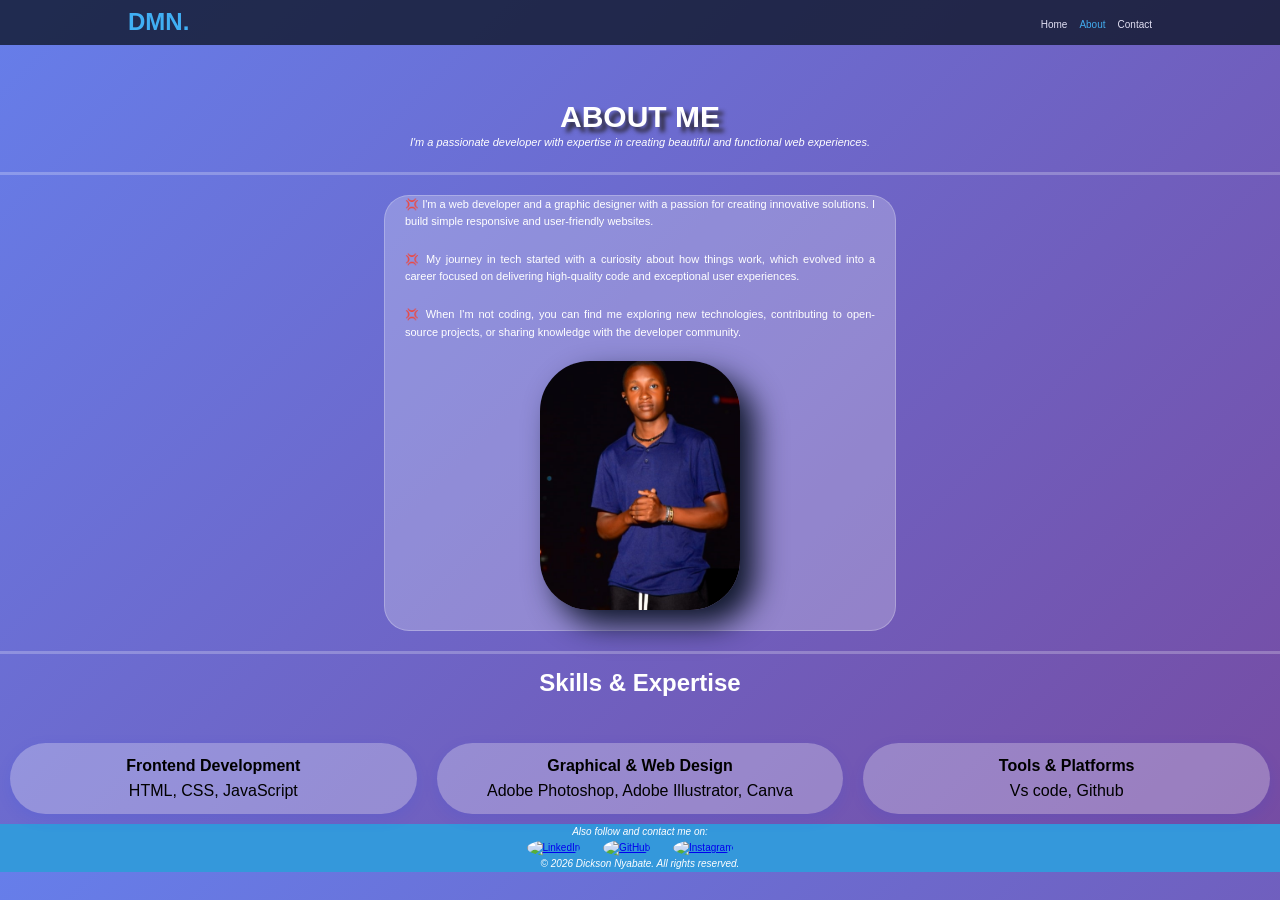
==== about.html @ dfadb9c9 "Add files via upload" ====
<!DOCTYPE html>
<html lang="en">

<head>
<meta charset="UTF-8">
<meta name="viewport" content="width=device-width, initial-scale=1.0">
<title>Dickson|About</title>


</head>

<body>

<!--  NAVBAR -->
<header id="header">
  <nav class="navbar">
    
    <h2 class="logo">DMN.</h2>

    <ul class="nav-links" id="navLinks">
      <li><a href="index.html" class="nav-link">Home</a></li>
      <li><a href="about.html" class="nav-link active">About</a></li>
      <li><a href="contact.html" class="nav-link">Contact</a></li>
    </ul>
  </nav>
</header>

<!-- HERO -->
<section class="hero-section">
  <div>
    <h1>ABOUT ME</h1>
    <p>I'm a passionate developer with expertise in creating beautiful and functional web experiences.</p>
  </div>
</section>

<!-- CONTENT -->
<section class="about-content">
  <div class="about-container">

    <div class="about2-text">
      <p>💢 I'm a web developer and a graphic designer with a passion for creating innovative solutions. I build simple responsive and user-friendly websites.</p>

      <p>💢 My journey in tech started with a curiosity about how things work, which evolved into a career focused on delivering high-quality code and exceptional user experiences.</p>

      <p>💢 When I'm not coding, you can find me exploring new technologies, contributing to open-source projects, or sharing knowledge with the developer community.</p>
    </div>

    <div class="about-image">
      <img src="/img/dp.jpg" alt="Profile Picture">
    </div>

  </div>
</section>

<!-- SKILLS -->
<section class="skills2">
  <div class="skills2container">
    <h2>Skills & Expertise</h2>

    <div class="skills2-grid">

      <div class="skill2-card">
        <h4>Frontend Development</h3>
        <p>HTML, CSS, JavaScript</p>
      </div>

      <div class="skill2-card">
        <h4>Graphical & Web Design</h4>
        <p>Adobe Photoshop, Adobe Illustrator, Canva</p>
      </div>

      <div class="skill2-card">
        <h4>Tools & Platforms</h4>
        <p>Vs code, Github</p>
      </div>

    </div>
  </div>
</section>

<footer> 
  <p class="section-title">Also follow and contact me on:</p>
       
  <div class="container">
            <div class="social-media">
                <a href="https://linkedin.com/yourprofile" target="_blank"><img src="https://files.catbox.moe/59y0p5.png" alt="LinkedIn"></a>
                <a href="https://github.com/dirty-dikie" target="_blank"><img src="https://files.catbox.moe/mrq4ia.png" alt="GitHub"></a>
                <a href="https://instagram.com/dirty_money374" target="_blank"><img src="https://files.catbox.moe/a21nrq.png" alt="Instagram"></a>
                <!-- Add more social media links as needed -->
            </div>

          
<p><i>© 2026 Dickson Nyabate. All rights reserved.</i></p>
</footer>
</body>


<script>

  //vaigation scroll effect//
  window.addEventListener("scroll", () => {
  const navbar = document.querySelector(".navbar");

  if (window.scrollY > 50) {
    navbar.classList.add("scrolled");
  } else {
    navbar.classList.remove("scrolled");
  }
});

</script>
<style>

/* RESET */
* {
  margin: 0;
  padding: 0;
  box-sizing: border-box;
}

/* BODY */
body {
  font-family: 'Segoe UI', sans-serif;
  line-height: 1.6;
  background: linear-gradient(135deg, #667eea 0%, #764ba2 100%)  ;

}

/* NAVBAR */
.navbar {
  position: fixed;
  top: 0;
  height: 5vh;
  width: 100%;
  background: #0f172a;
  opacity: 0.8;
  display: flex;
  justify-content: space-between;
  align-items: center;
  padding: 15px 10%;
  z-index: 1000;
}

/* LOGO */
.logo {
  color: #38bdf8;
  font-size: 1.5rem;
  font-weight: bold;
}

/* LINKS */
.nav-links {
  display: flex;
  list-style: none;
}

.nav-links li {
  margin-left: 12px;
}

.nav-link {
  text-decoration: none;
  color: #fff;
  font-size: 10px;
  position: relative;
  transition: 0.3s;
}

/* Hover underline animation */
.nav-link::after {
  content: '';
  position: absolute;
  width: 0%;
  height: 2px;
  background: #38bdf8;
  left: 0;
  bottom: -5px;
  transition: 0.3s;
}

.nav-link:hover::after {
  width: 100%;
}

/* ACTIVE LINK */
.nav-link.active {
  color: #38bdf8;
}

/* MOBILE NAV */
@media (max-width: 768px) {
  .nav-links {
    position: static;
    right: -100%;
    top: 60px;
    flex-direction: row;
    width: auto;
    padding: 0;
    transition: 0.3s;
  }

  .nav-links.show {
    right: 0;
  }
}
/* battery*/
.battery {
  font-size: 18px;
  color: #fff;
}

/* SCROLLED STATE */
.navbar.scrolled {
  background: rgba(15, 23, 42, 0.95);
  box-shadow: 0 5px 20px rgba(0, 0, 0, 0.3);
  border-bottom: 2px solid #38bdf8; /* 🔥 blue line */
  border-bottom: 2px solid #38bdf8;
  box-shadow: 0 0 10px #38bdf8;
}


/* HERO */
.hero-section {
  padding: 100px 20px 20px;
  color: white;
  text-align: center;
  border-bottom: 3px solid #ffffff3e;
  margin-bottom: 20px;
  h1{
    text-shadow: #231e1ede 5px 5px 4px;
    font: 30px 'Segoe UI', sans-serif;
    font-weight: bold;

  }
  p{
    font-size: 11px;
    font-style: italic;
    text-align: center;
  }
}


/* CONTAINER */

.about-content {
  background: #ffffff3e;
  border-radius: 25px;
  border: 1px solid #ffffff3e;
  max-width: fit-content;
  width: 40%;
  margin: auto;
  
}

.about-container {
  margin: auto;
  padding: 0 20px;
  border-radius: 50px;
}
/* ABOUT GRID */
.about-grid {
  display: grid;
  grid-template-columns: 1fr 1fr;
  gap: 40px;
  align-items: center;
  padding: 60px 0;
}

/* TEXT */
.about2-text p{
  color: #ffffff;
  margin-bottom: 20px;
  text-align: center;
  font-size: 11px;
  text-align: justify;
}

/* IMAGE */
.about-image img {
  width: 100%;
  max-width: 200px;
  border-radius: 50px;
  display: block;
  margin: auto;
  margin-bottom: 20px;
  box-shadow: #0f172a 15px 15px 30px;
}

/* SKILLS */
.skills2 {
  padding: 10px ;
  border-top: 3px solid #ffffff3e;
  margin-top: 20px;
}

.skills2 h2 {
  text-align: center;
  color: #fff;
  margin-bottom: 40px;
}

.skills2-grid {
  display: grid;
  grid-template-columns: repeat(auto-fit, minmax(220px, 1fr));
  gap: 20px;
}

.skill2-card { 
      background: rgba(255, 255, 255, 0.272);
      border-radius: 50px; 
      padding: 10px; 
      box-shadow: 0 5px 15px rgba(8, 65, 254, 0.1); 
      text-align: center;
}

/* RESPONSIVE */
@media (max-width: 768px) {
  .about-grid {
    grid-template-columns: 1fr;
    text-align: center;
  }
}
/* footer */

footer {
    background-color: #3498db;
    color: #fff;
    font-size: 10px;
    text-align: center;
}
footer .section-title {
    font-size: 10px;
    margin-bottom: auto;
    color: #ffff;
    font-style: italic;
}
.social-media a {
    margin-right: 20px;
}

.social-media img {
    width: 20px;
    height: 20px;
    border-radius: 50%;
}

</style>

</html>
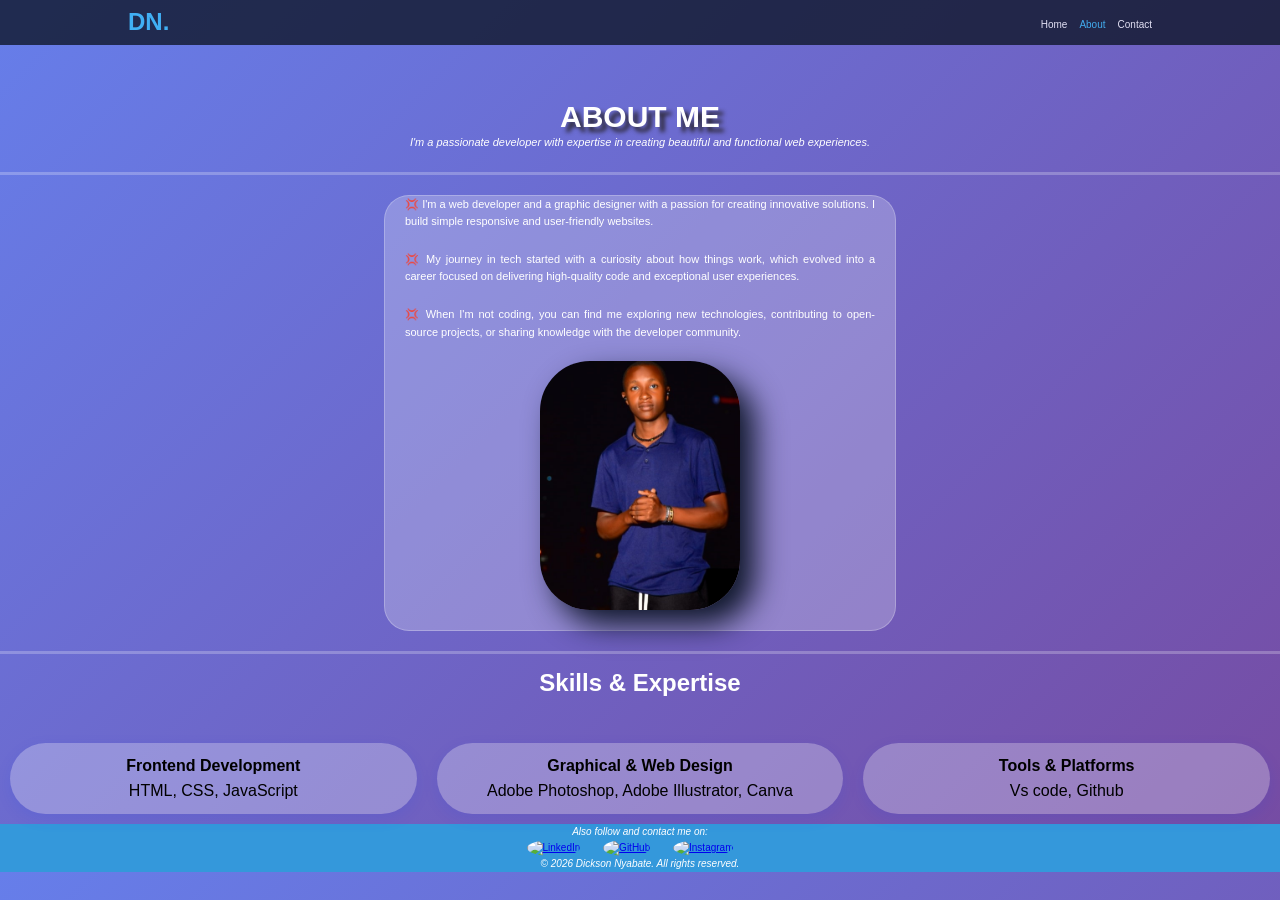
==== commit 26e58a0e: "Refactor about.html for content and layout improvements Updated the about.html file to improve struc" ====
--- a/about.html
+++ b/about.html
@@ -15,7 +15,7 @@
 <header id="header">
   <nav class="navbar">
     
-    <h2 class="logo">DMN.</h2>
+    <h2 class="logo">DN.</h2>
 
     <ul class="nav-links" id="navLinks">
       <li><a href="index.html" class="nav-link">Home</a></li>
@@ -346,4 +346,4 @@
 
 </style>
 
-</html>+</html>
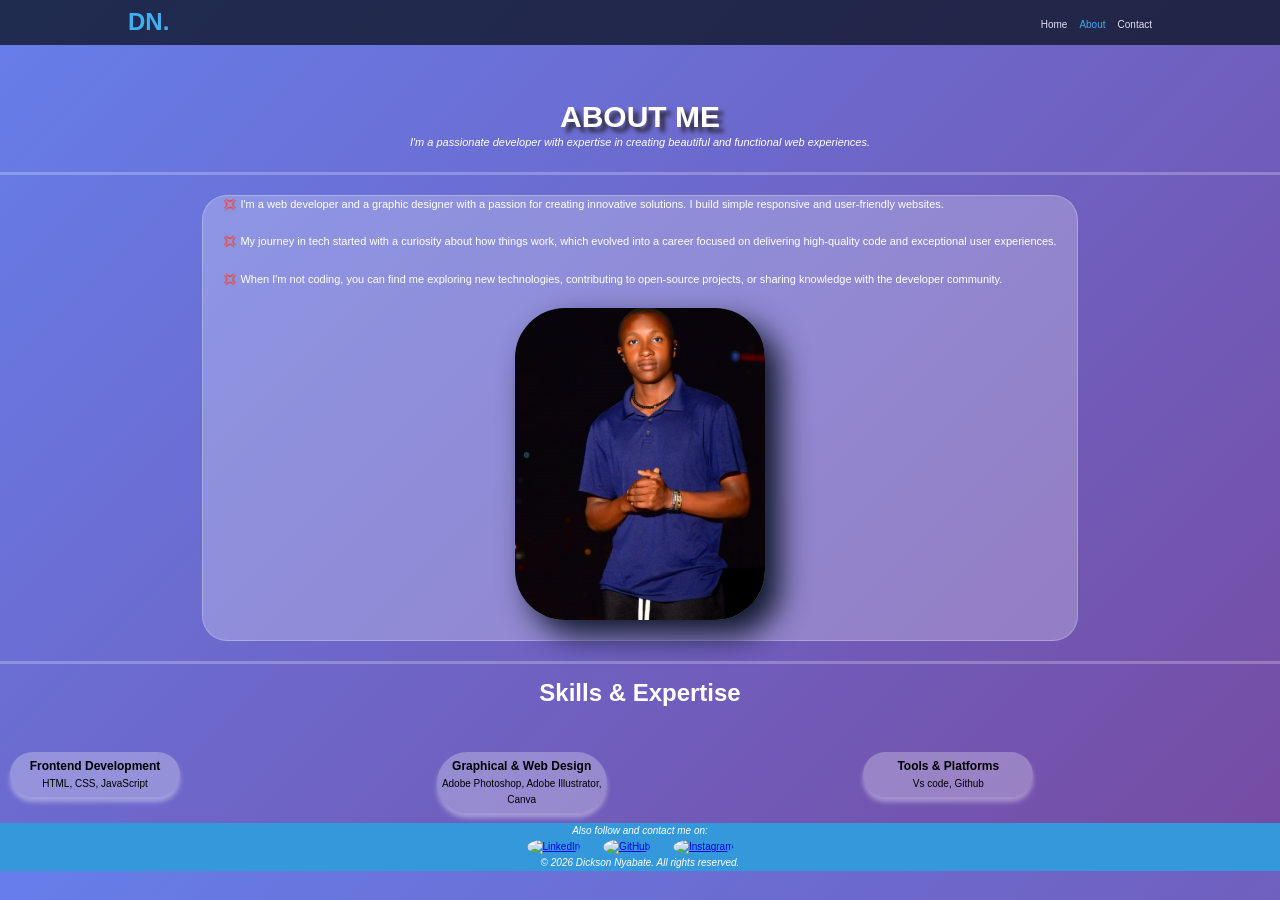
==== commit 4bcc1af5: "Refactor about.html for improved layout and styling Updated the about.html file to enhance layout an" ====
--- a/about.html
+++ b/about.html
@@ -247,7 +247,7 @@
   border-radius: 25px;
   border: 1px solid #ffffff3e;
   max-width: fit-content;
-  width: 40%;
+  width: 75%;
   margin: auto;
   
 }
@@ -278,7 +278,7 @@
 /* IMAGE */
 .about-image img {
   width: 100%;
-  max-width: 200px;
+  max-width: 250px;
   border-radius: 50px;
   display: block;
   margin: auto;
@@ -308,9 +308,17 @@
 .skill2-card { 
       background: rgba(255, 255, 255, 0.272);
       border-radius: 50px; 
-      padding: 10px; 
-      box-shadow: 0 5px 15px rgba(8, 65, 254, 0.1); 
+      padding: 5px; 
+      box-shadow: 0 5px 5px rgba(255, 255, 255, 0.37); 
       text-align: center;
+      width: 170px;
+      height: fit-content;
+h4{
+  font-size: 12px;
+}
+p{
+  font-size: 10px;
+}
 }
 
 /* RESPONSIVE */
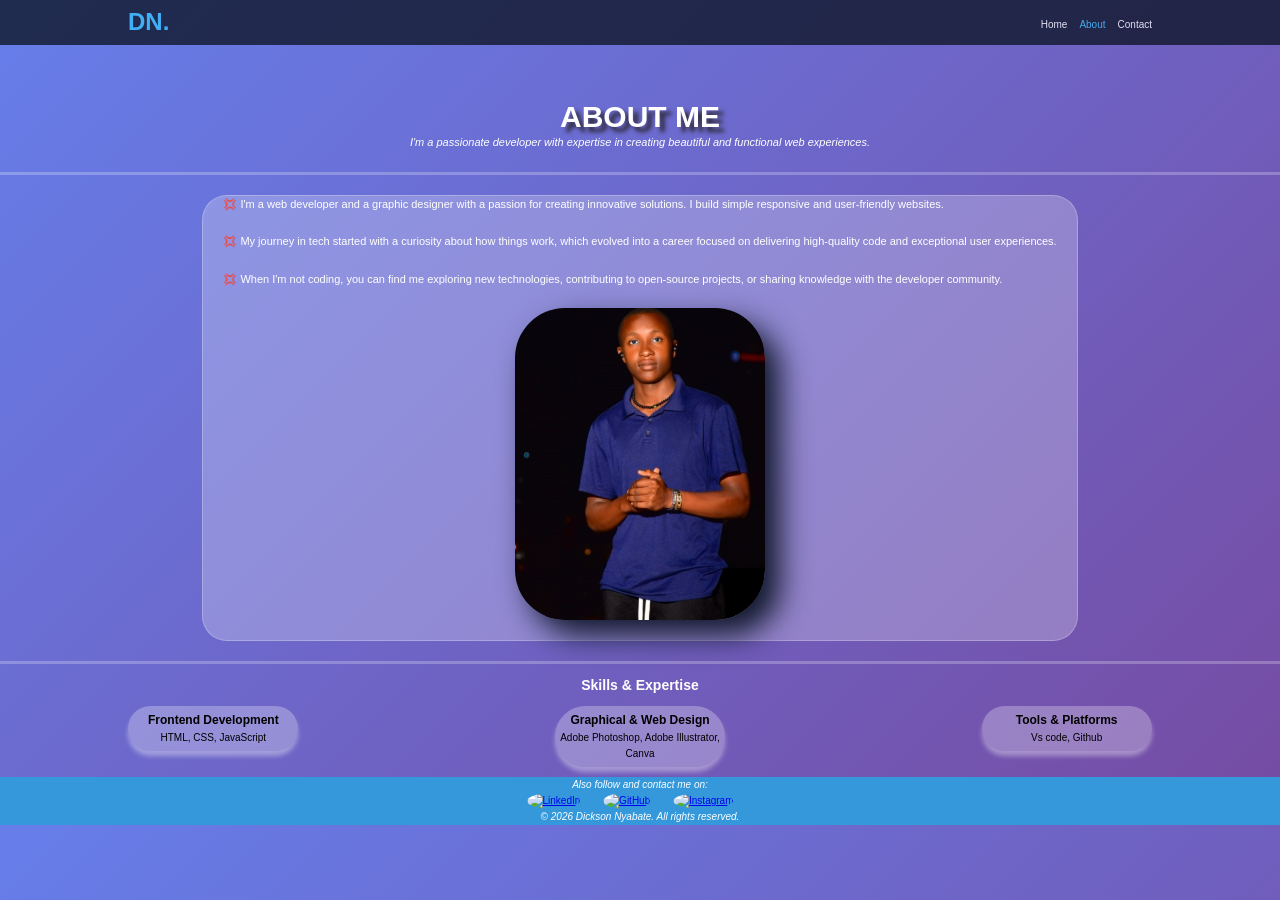
==== commit fb339dfb: "Update about.html" ====
--- a/about.html
+++ b/about.html
@@ -296,13 +296,15 @@
 .skills2 h2 {
   text-align: center;
   color: #fff;
-  margin-bottom: 40px;
+  margin-bottom: 10px;
+  font-size: 14px;
 }
 
 .skills2-grid {
   display: grid;
   grid-template-columns: repeat(auto-fit, minmax(220px, 1fr));
   gap: 20px;
+  justify-items: center;
 }
 
 .skill2-card { 
